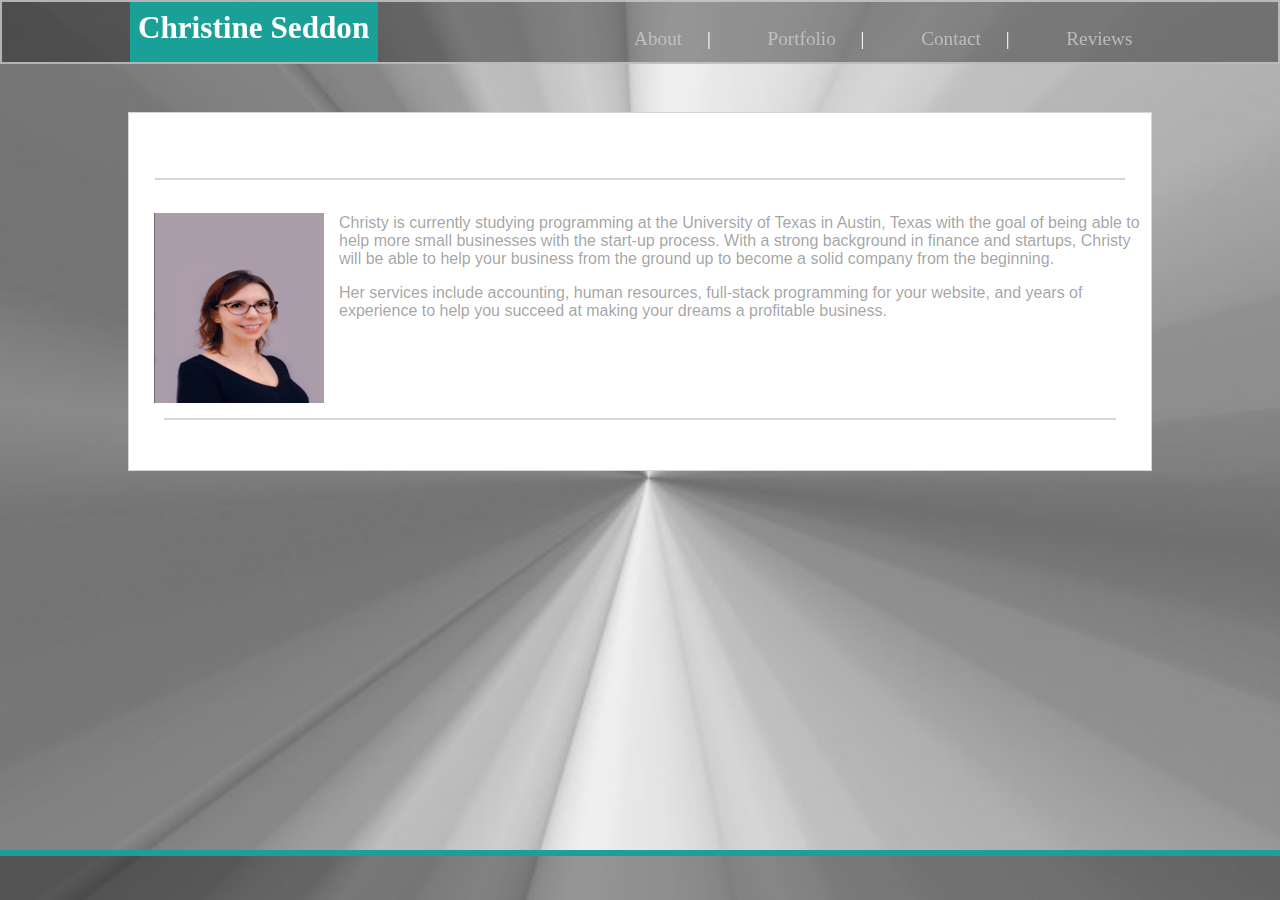
==== index.html @ 8903ac8f "modified css" ====
<!DOCTYPE html>
<html lang="en">
<head>
  <link rel="icon" type="image/png" sizes="32x32" href="images/Dragon.jpg">
  <meta charset="UTF-8">
  <title>CSeddon Website</title>
  <meta name="viewport" content="width=device-width, intitial-scale=1.0" />
  <meta name=”description” content="Full-Stack Developer and Business Manager, based in Austin, Texas"> 
  <meta name=”keywords” content="Christine Seddon, software developer,HTML, CSS,JavaScript"> 
  <meta name="author" content="Christine Seddon">
  <link rel="stylesheet" href="style.css"/>
</head>

<body>
  <div class="topBanner">
    <ul class="menuBar">
      <li><a href="index.html">About</li>
        <li>|</li>
      <li><a href="portfolio.html">Portfolio</li>
        <li>|</li>
      <li><a href="contact.html">Contact</li>
        <li>|</li>
      <li><a href="reviews.html">Reviews</a></li>
    </ul>
    <div class="name">
      <h2>Christine Seddon</h2>
    </div>
  </div>
   

  <div class="aboutBody">
    <div>
      <h2 id="aboutMe"></h2>
      <hr />
    </div>
  <div id="mainPara">
    <img id="profilePic" src="images/CSeddon.JPG">

    <p>Christy is currently studying programming at the University of Texas in Austin, Texas with the goal of being able to help more small businesses with the start-up process. With a strong background in finance and startups, Christy will be able to help your business from the ground up to become a solid company from the beginning.</p>
    <p>  Her services include accounting, human resources, full-stack programming for your website, and years of experience to help you succeed at making your dreams a profitable business. </p> 
    <hr />
  </div>
  </div>
<footer>
  <footer class="bottomBanner">
</footer>

</body>
</html>
---- style.css ----
/* color scheme  */
:root {
  --primary-color: rgba(15, 15, 15, 0.4);
  --secondary-color: #1BA098;
  --tertiary-color: #cccc;
}

* {
  box-sizing: border-box; 
}

body { 
  background: url(images/Background.jpg) no-repeat center center fixed; 
  -webkit-background-size: cover;
  -moz-background-size: cover;
  -o-background-size: cover;
  background-size: cover;
}
body {
  margin: 0 auto;
}

div {
  display: block;
}

/* Top banner */

.topBanner {
  background-color: var(--primary-color);
  border: 2px solid var(--tertiary-color);
  left: 0px;
  top: 0px;
  height: 4em;
  position: fixed;
  width: 100%;
  overflow: hidden;
  z-index: 0;
}
ul {
  display: block;
  list-style-type: disc;
  margin-block-start: 1em;
  margin-block-end: 1em;
  margin-inline-start: 0px;
  margin-inline-end: 0px;
  padding-inline-start: 40px;
}

li {
  display: inline;
  text-align: center;
  padding: 2px;
  font-size: 1em;
  color: #ffff;
  text-decoration: none;
}

li a {
  display: inline;
  color: var(--tertiary-color);
  padding: 8px 16px;
  text-decoration: none;
}

li a:hover {
  color: var(--tertiary-color);
}

.menuBar {
  float: right;
  height: 60px;
  padding: 0;
  align-self: auto;
  list-style-type: none;
  margin-top: 2%;
  margin-right: 10%;
}

.name {
  color: #ffff;
  font-family: cursive;
  font-size: 1.3rem;
  background-color: var(--secondary-color);
  margin-left: 10%;
  width: fit-content;
  height: 100%;
  text-align: center;
  padding: 0.4em;
}

.name h2 {
  margin: 0 auto;
}

a {
  color: #ffff;
  font-size: 1.2em;
  text-decoration: none;
}

/* Main Body */

hr {
  width: 95%;
  border-width: 1px;
  color: var(--tertiary-color);
  border-style: solid;
}

#profilePic {
  height: 220px;
  width: 200px;
  float: left;
  padding: 15px;
}

#aboutMe {
  color: var(--secondary-color);
  padding-left: 20px; 
  padding-top: 15px;
  padding-bottom: 10px;
  font-family: Georgia, 'Times New Roman', Times, serif;
}

.aboutBody {
  margin-left: 10%;
  margin-right: 10%;
  margin-block-start: 7rem;
  overflow: hidden;
  background-color: #ffffff;
  border: 0.1px solid var(--tertiary-color);
  padding-bottom: 2rem;
}

.aboutBodyPortfolio {
  margin-left: 10%;
  margin-right: 10%;
  margin-block-start: 5em;
  overflow: hidden;
  background-color: #ffffff;
  border: 0.1px solid var(--tertiary-color);
  margin-block-end: 5%;
}

#mainPara {
  float: left;
  color: var(--primary-color);
  padding: 0px;
  font-family: Arial, Helvetica, sans-serif;
  margin: 10px 10px;
}




/* footer */

.bottomBanner {
  background-color: var(--primary-color);
  border-top: 6px solid var(--secondary-color);

}
footer {
  position: absolute;
  bottom: 0;
  width: 100%;
  height: 50px;
}
body::after {
  content: '';
  display: block;
  height: 50px;
}

/* Media Queries */

@media screen and (max-width: 980px) {
  .menuBar {
      display: none;
  }
}
@media screen and (max-width: 768px) {
 .menuBar {display: none;
  }
}
@media screen and (max-width: 640px) {
  .topBanner {
      position: static;
      width: 100%;
      overflow: initial;
  }
}
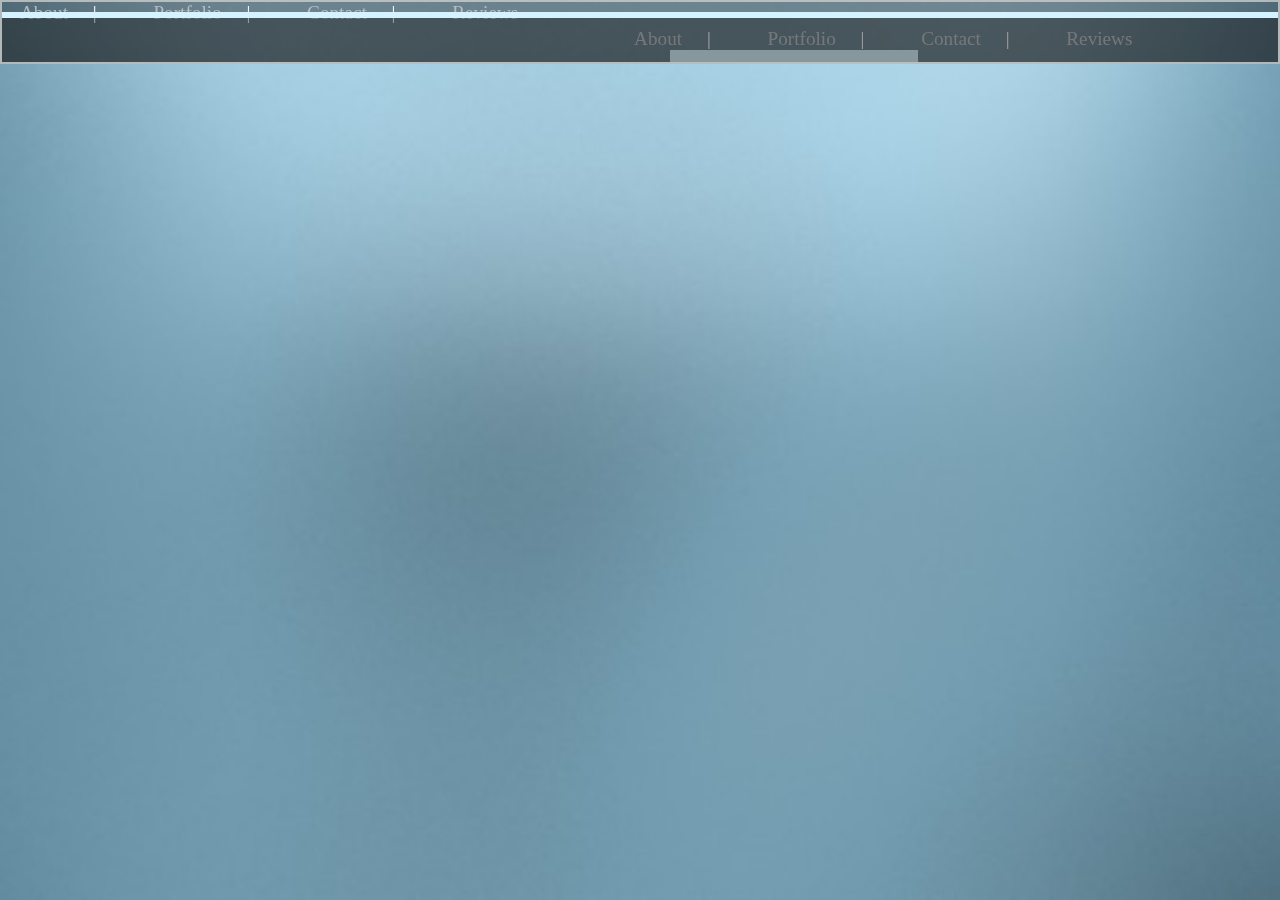
==== commit 33ca2026: "added media screen coding" ====
--- a/index.html
+++ b/index.html
@@ -13,7 +13,7 @@
 
 <body>
   <div class="topBanner">
-    <ul class="menuBar">
+    <div class="menuBar">
       <li><a href="index.html">About</li>
         <li>|</li>
       <li><a href="portfolio.html">Portfolio</li>
@@ -26,9 +26,17 @@
       <h2>Christine Seddon</h2>
     </div>
   </div>
-   
-
-  <div class="aboutBody">
+    <div class="menuDrop">
+      <li><a href="index.html">About</li>
+        <li>|</li>
+      <li><a href="portfolio.html">Portfolio</li>
+        <li>|</li>
+      <li><a href="contact.html">Contact</li>
+        <li>|</li>
+      <li><a href="reviews.html">Reviews</a></li>
+    </ul>
+    </div>
+<div class="aboutBody">
     <div>
       <h2 id="aboutMe"></h2>
       <hr />
--- a/style.css
+++ b/style.css
@@ -1,7 +1,7 @@
 /* color scheme  */
 :root {
   --primary-color: rgba(15, 15, 15, 0.4);
-  --secondary-color: #1BA098;
+  --secondary-color: #D5F3FE;
   --tertiary-color: #cccc;
 }
 
@@ -78,7 +78,7 @@
 }
 
 .name {
-  color: #ffff;
+  color: var(--primary-color);
   font-family: cursive;
   font-size: 1.3rem;
   background-color: var(--secondary-color);
@@ -176,12 +176,15 @@
 /* Media Queries */
 
 @media screen and (max-width: 980px) {
-  .menuBar {
+  .menuDrop {
       display: none;
   }
 }
 @media screen and (max-width: 768px) {
- .menuBar {display: none;
+ .menuDrop {display: none;
+  }
+  .aboutBody {
+    margin-block-end: 3rem;
   }
 }
 @media screen and (max-width: 640px) {
@@ -190,4 +193,23 @@
       width: 100%;
       overflow: initial;
   }
+  .name {
+    margin: auto;
+    padding: .4rem;
+}
+
+.menuBar {
+    display: none;
+}
+
+.menuDrop {
+    display: block;
+    width: 100%;
+    align-self: center;
+    text-align: center;
+    background-color: #ffffff;
+    list-style-type: none;
+    margin: 0;
+    padding: .2rem;
+}
 }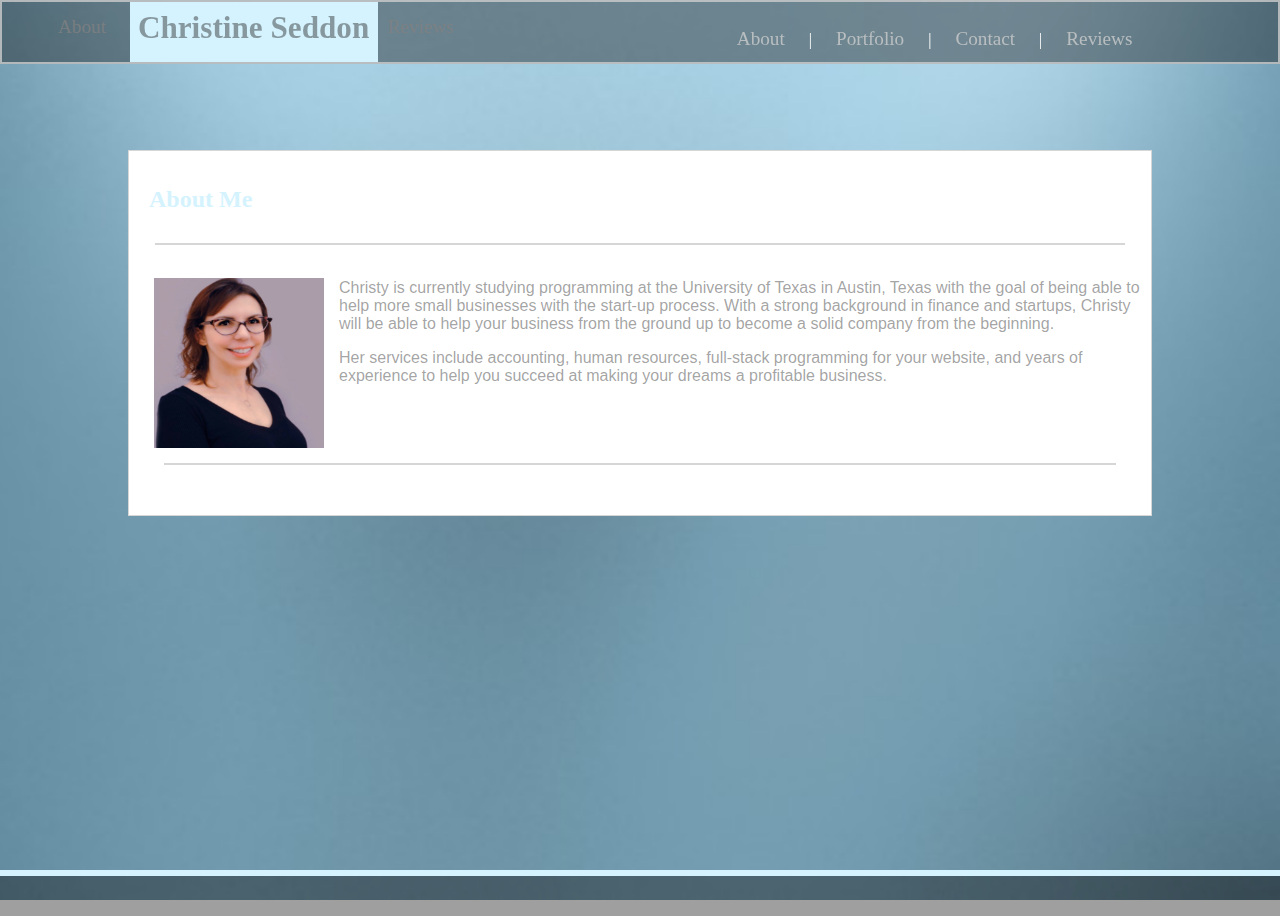
==== commit a226ad65: "fixed footer" ====
--- a/index.html
+++ b/index.html
@@ -13,12 +13,12 @@
 
 <body>
   <div class="topBanner">
-    <div class="menuBar">
-      <li><a href="index.html">About</li>
+    <ul class="menuBar">
+      <li><a href="index.html">About</a></li>
         <li>|</li>
-      <li><a href="portfolio.html">Portfolio</li>
+      <li><a href="portfolio.html">Portfolio</a></li>
         <li>|</li>
-      <li><a href="contact.html">Contact</li>
+      <li><a href="contact.html">Contact</a></li>
         <li>|</li>
       <li><a href="reviews.html">Reviews</a></li>
     </ul>
@@ -26,31 +26,29 @@
       <h2>Christine Seddon</h2>
     </div>
   </div>
-    <div class="menuDrop">
-      <li><a href="index.html">About</li>
+    <ul class="menuDrop">
+      <li><a href="index.html">About</a></li>
         <li>|</li>
-      <li><a href="portfolio.html">Portfolio</li>
+      <li><a href="portfolio.html">Portfolio</a></li>
         <li>|</li>
-      <li><a href="contact.html">Contact</li>
+      <li><a href="contact.html">Contact</a></li>
         <li>|</li>
       <li><a href="reviews.html">Reviews</a></li>
     </ul>
-    </div>
 <div class="aboutBody">
     <div>
-      <h2 id="aboutMe"></h2>
+      <h2 id="aboutMe">About Me</h2>
       <hr />
     </div>
   <div id="mainPara">
-    <img id="profilePic" src="images/CSeddon.JPG">
+    <img id="profilePic" src="images/CSeddon.JPG" alt="CSeddon">
 
     <p>Christy is currently studying programming at the University of Texas in Austin, Texas with the goal of being able to help more small businesses with the start-up process. With a strong background in finance and startups, Christy will be able to help your business from the ground up to become a solid company from the beginning.</p>
     <p>  Her services include accounting, human resources, full-stack programming for your website, and years of experience to help you succeed at making your dreams a profitable business. </p> 
     <hr />
   </div>
   </div>
-<footer>
-  <footer class="bottomBanner">
+<footer class="bottomBanner">
 </footer>
 
 </body>
--- a/style.css
+++ b/style.css
@@ -18,6 +18,8 @@
 }
 body {
   margin: 0 auto;
+  position: relative;
+  min-height: 100vh;
 }
 
 div {
@@ -109,7 +111,7 @@
 }
 
 #profilePic {
-  height: 220px;
+  height: 200px;
   width: 200px;
   float: left;
   padding: 15px;
@@ -165,7 +167,8 @@
   position: absolute;
   bottom: 0;
   width: 100%;
-  height: 50px;
+  height: 2.5rem;
+  padding-bottom: 2.5rem;
 }
 body::after {
   content: '';
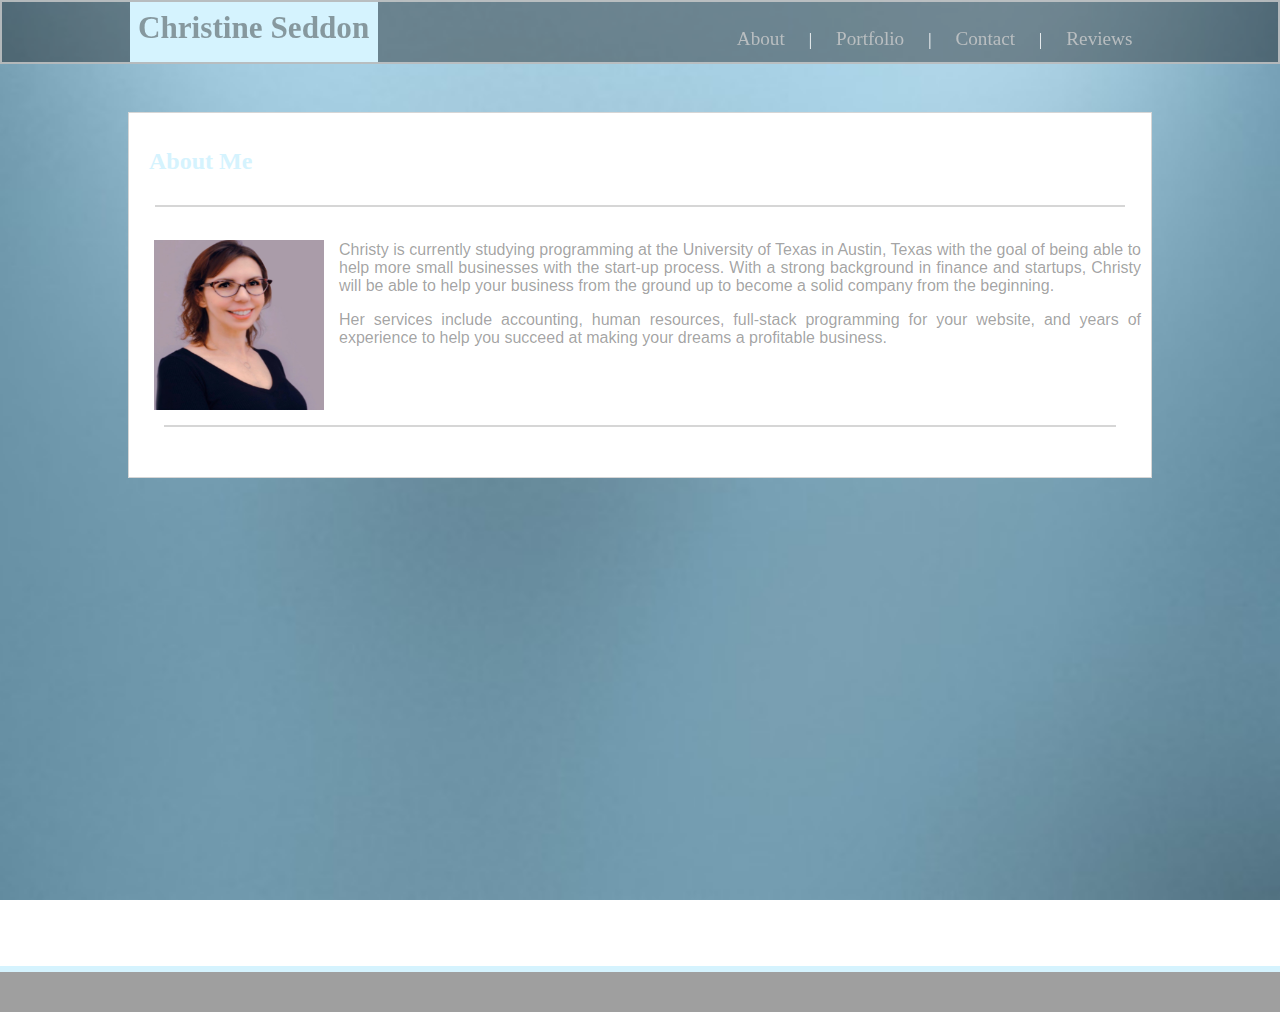
==== commit 37c680dc: "adjusted @media settings" ====
--- a/index.html
+++ b/index.html
@@ -42,7 +42,6 @@
     </div>
   <div id="mainPara">
     <img id="profilePic" src="images/CSeddon.JPG" alt="CSeddon">
-
     <p>Christy is currently studying programming at the University of Texas in Austin, Texas with the goal of being able to help more small businesses with the start-up process. With a strong background in finance and startups, Christy will be able to help your business from the ground up to become a solid company from the beginning.</p>
     <p>  Her services include accounting, human resources, full-stack programming for your website, and years of experience to help you succeed at making your dreams a profitable business. </p> 
     <hr />
@@ -50,6 +49,5 @@
   </div>
 <footer class="bottomBanner">
 </footer>
-
 </body>
 </html>--- a/style.css
+++ b/style.css
@@ -147,14 +147,12 @@
 
 #mainPara {
   float: left;
+  text-align: justify;
   color: var(--primary-color);
   padding: 0px;
   font-family: Arial, Helvetica, sans-serif;
   margin: 10px 10px;
 }
-
-
-
 
 /* footer */
 
@@ -178,7 +176,7 @@
 
 /* Media Queries */
 
-@media screen and (max-width: 980px) {
+@media screen and (min-width: 992px) {
   .menuDrop {
       display: none;
   }
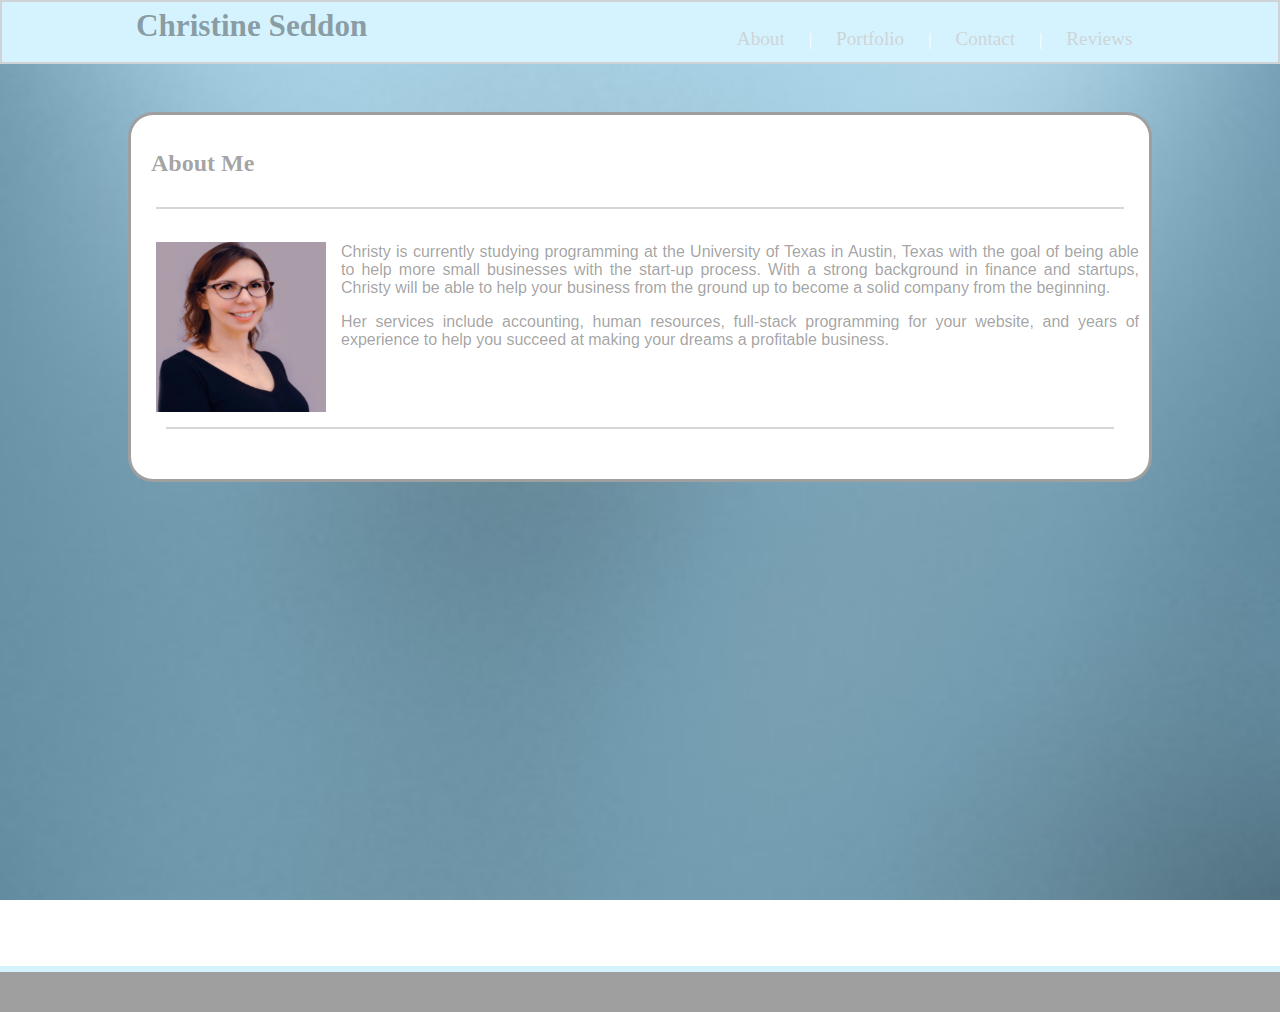
==== commit 81e61282: "updated reviews page" ====
--- a/index.html
+++ b/index.html
@@ -35,7 +35,7 @@
         <li>|</li>
       <li><a href="reviews.html">Reviews</a></li>
     </ul>
-<div class="aboutBody">
+<main class="aboutBody">
     <div>
       <h2 id="aboutMe">About Me</h2>
       <hr />
@@ -46,7 +46,7 @@
     <p>  Her services include accounting, human resources, full-stack programming for your website, and years of experience to help you succeed at making your dreams a profitable business. </p> 
     <hr />
   </div>
-  </div>
+</main>
 <footer class="bottomBanner">
 </footer>
 </body>
--- a/style.css
+++ b/style.css
@@ -25,7 +25,6 @@
 div {
   display: block;
 }
-
 /* Top banner */
 
 .topBanner {
@@ -39,6 +38,12 @@
   overflow: hidden;
   z-index: 0;
 }
+
+.topBanner:hover {
+  background-color: var(--secondary-color);
+  color: var(--primary-color);
+}
+
 ul {
   display: block;
   list-style-type: disc;
@@ -79,16 +84,28 @@
   margin-right: 10%;
 }
 
+.menuDrop {
+  display: block;
+  width: 100%;
+  align-self: center;
+  text-align: center;
+  background-color: #ffffff;
+  list-style-type: none;
+  margin: 0;
+  padding: .4rem;
+}
+
 .name {
   color: var(--primary-color);
   font-family: cursive;
   font-size: 1.3rem;
   background-color: var(--secondary-color);
+  margin: auto;
   margin-left: 10%;
   width: fit-content;
   height: 100%;
   text-align: center;
-  padding: 0.4em;
+  padding: 0.4rem;
 }
 
 .name h2 {
@@ -96,12 +113,17 @@
 }
 
 a {
-  color: #ffff;
+  color: var(--primary-color);
   font-size: 1.2em;
   text-decoration: none;
 }
 
-/* Main Body */
+a:hover {
+  color: var(--tertiary-color);
+}
+
+
+/* Main Body About Me Page */
 
 hr {
   width: 95%;
@@ -118,31 +140,22 @@
 }
 
 #aboutMe {
-  color: var(--secondary-color);
+  color: var(--primary-color);
   padding-left: 20px; 
   padding-top: 15px;
   padding-bottom: 10px;
   font-family: Georgia, 'Times New Roman', Times, serif;
 }
 
-.aboutBody {
+.aboutBody, .mainPort, .form, .slideshow-container {
   margin-left: 10%;
   margin-right: 10%;
   margin-block-start: 7rem;
   overflow: hidden;
   background-color: #ffffff;
-  border: 0.1px solid var(--tertiary-color);
+  border: 3px solid var(--primary-color);
+  border-radius: 25px;
   padding-bottom: 2rem;
-}
-
-.aboutBodyPortfolio {
-  margin-left: 10%;
-  margin-right: 10%;
-  margin-block-start: 5em;
-  overflow: hidden;
-  background-color: #ffffff;
-  border: 0.1px solid var(--tertiary-color);
-  margin-block-end: 5%;
 }
 
 #mainPara {
@@ -154,6 +167,7 @@
   margin: 10px 10px;
 }
 
+/* End About Me Page */
 /* footer */
 
 .bottomBanner {
@@ -173,7 +187,7 @@
   display: block;
   height: 50px;
 }
-
+/* End Footer */
 /* Media Queries */
 
 @media screen and (min-width: 992px) {
@@ -186,6 +200,8 @@
   }
   .aboutBody {
     margin-block-end: 3rem;
+  }
+  .name { display: none;
   }
 }
 @media screen and (max-width: 640px) {
@@ -194,23 +210,126 @@
       width: 100%;
       overflow: initial;
   }
-  .name {
-    margin: auto;
-    padding: .4rem;
-}
-
-.menuBar {
-    display: none;
-}
-
-.menuDrop {
-    display: block;
-    width: 100%;
-    align-self: center;
-    text-align: center;
-    background-color: #ffffff;
-    list-style-type: none;
-    margin: 0;
-    padding: .2rem;
-}
-}+}
+/* End Media Queries */
+
+/* Reviews Slideshow start  */
+
+.slideshow-container {
+  border-radius: 25px;
+  max-width: 400px;
+  position: relative;
+}
+
+.mySlides {
+  display: none;
+}
+
+.prev, .next {
+  cursor: pointer;
+  position: absolute;
+  top: 50%;
+  width: auto;
+  margin-top: -22px;
+  padding: 16px;
+  color: var(--tertiary-color);
+  font-weight: bold;
+  font-size: 18px;
+  transition: 0.6s ease;
+  border-radius: 0 3px 3px 0;
+  user-select: none;
+}
+
+.next {
+  right: 0;
+  border-radius: 3px 0 0 3px;
+}
+
+.prev:hover, .next:hover {
+  background-color: rgba(0,0,0,0.8);
+}
+
+.text {
+  color: var(--secondary-color);
+  background-color: var(--primary-color);
+  font-size: 15px;
+  padding: 8px 12px;
+  position: absolute;
+  bottom: 8px;
+  width: 100%;
+  text-align: center;
+}
+
+.dot {
+  cursor: grab;
+  height: 15px;
+  width: 15px;
+  margin: 0 2px;
+  background-color: #bbb;
+  border-radius: 50%;
+  display: inline-block;
+  transition: background-color 0.6s ease;
+}
+
+.active, .dot:hover {
+  background-color: #717171;
+}
+
+.Fade {
+  -webkit-animation-name: fade;
+  -webkit-animation-duration: 1.5s;
+  animation-name: fade;
+  animation-duration: 1.5s;
+}
+
+@-webkit-keyframes fade {
+  from {opacity: .4}
+  to {opacity: 1}
+}
+
+@keyframes fade {
+  from {opacity: .4}
+  to {opacity: 1}
+}
+/* Reviews Slideshow end */
+/* Portfolio Start  */
+
+.mainPort h2, .form h2 {
+  color: var(--primary-color);
+}
+
+.row {
+  display: flex;
+  justify-content: space-evenly;
+  flex-wrap: wrap;
+}
+
+.column {
+  width: 30%;
+}
+.runBuddy, .counter, .horiseon {
+  padding: 5%;
+  font-family: Arial, Helvetica, sans-serif;
+  color: var(--tertiary-color);
+  width: 100%;
+}
+
+#run-buddy, #tip-counter, #horiseonPage {
+  position: relative;
+  width: 225px;
+  margin-bottom: 30px;
+}
+/* Portfolio ends */
+ /* Contact Me Page Starts */
+
+ .form, .button {
+  border-radius: 15px;
+  padding: 20px;
+  font-size: large;
+  font-family: Arial, Helvetica, sans-serif;
+}
+
+.button:hover {
+  background-color: var(--tertiary-color);  
+}
+ /* Contact Me Page Ends */